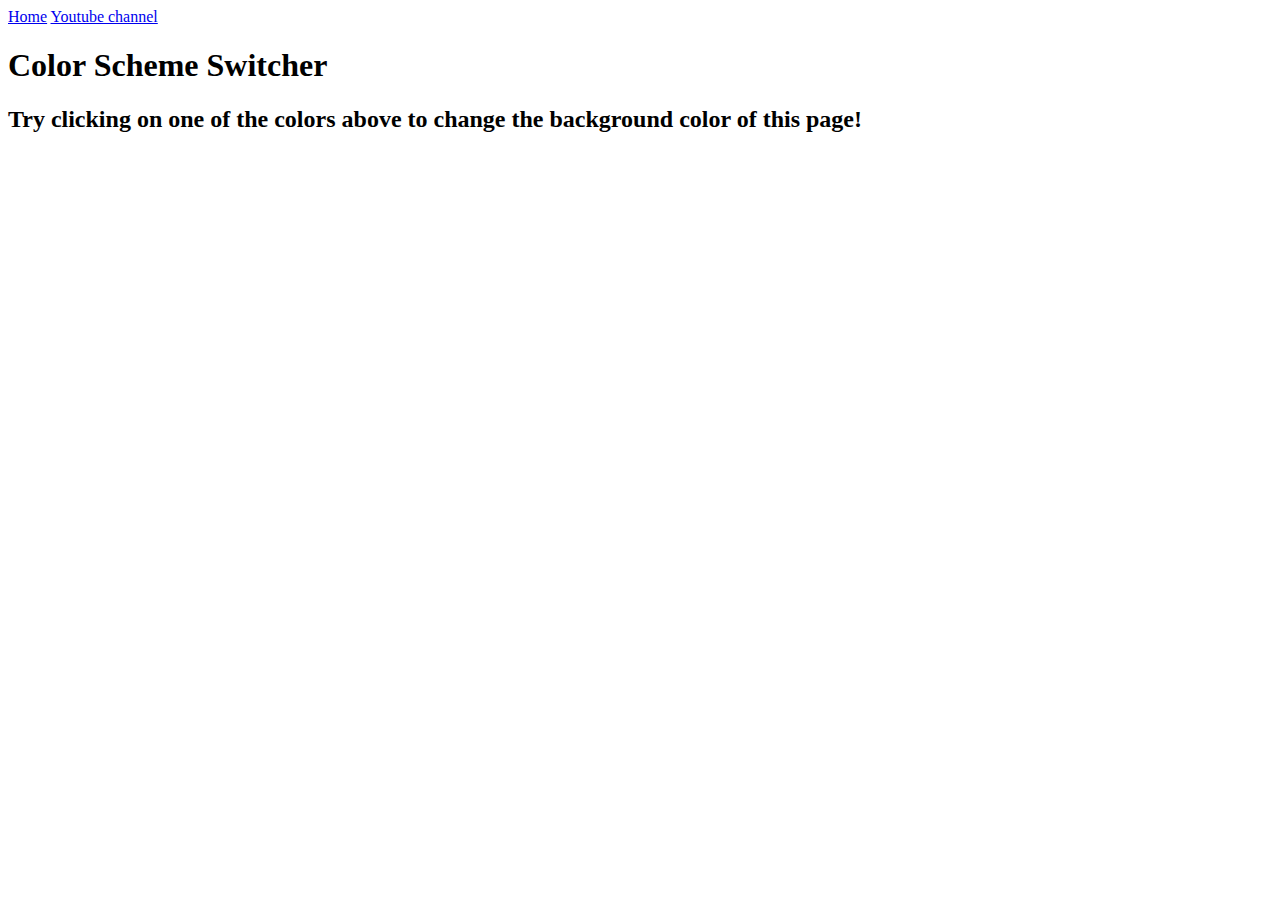
==== Color_Changer/index.html @ 77c2a9ac "Markup for the file" ====
<!DOCTYPE html>
<html lang="en">
  <head>
    <meta charset="UTF-8" />
    <meta name="viewport" content="width=device-width, initial-scale=1.0" />
    <meta http-equiv="X-UA-Compatible" content="ie=edge" />
    <link rel="stylesheet" href="style.css" />
    <link rel="stylesheet" href="../styles.css" />
    <title>JavaScript Background Color Switcher</title>
  </head>
  <body>
    <nav>
      <a href="/" aria-current="page">Home</a>
      <a target="_blank" href="https://www.youtube.com/@chaiaurcode"
        >Youtube channel</a
      >
    </nav>
    <div class="canvas">
      <!-- <a
        style="
          background-color: #fff;
          padding: 10px 30px;
          border-radius: 8px;
          color: #212121;
          text-decoration: none;
          border: 2px solid #212121;
        "
        href="../index.html"
        >Back to Home Page</a
      > -->
      <h1>Color Scheme Switcher</h1>
      <span class="button" id="grey"></span>
      <span class="button" id="white"></span>
      <span class="button" id="blue"></span>
      <span class="button" id="yellow"></span>
      <h2>
        Try clicking on one of the colors above
        <span>to change the background color of this page!</span>
      </h2>
    </div>
    <script src="Colorchanger.js"></script>
  </body>
</html>
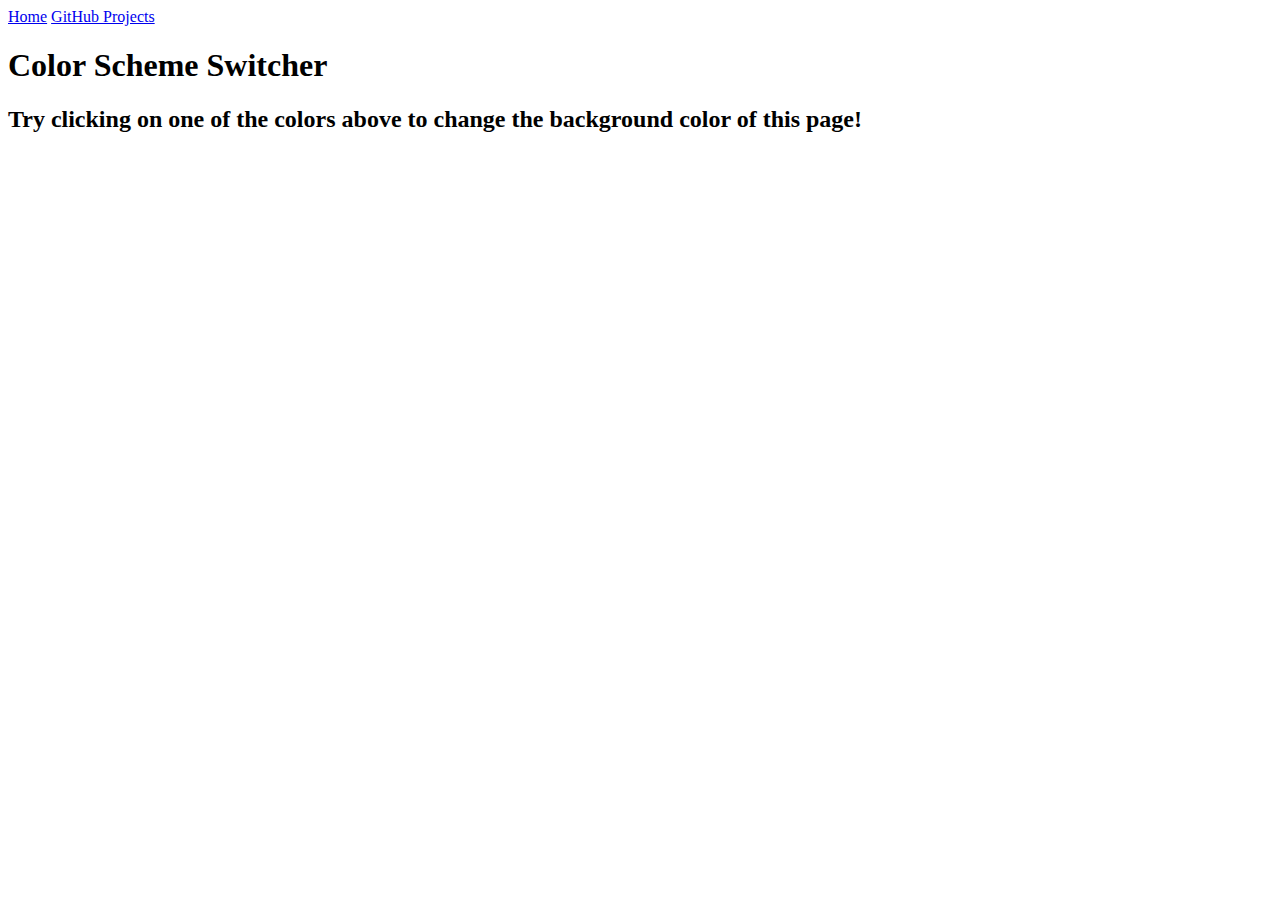
==== commit 84c018ae: "markup file updated" ====
--- a/Color_Changer/index.html
+++ b/Color_Changer/index.html
@@ -11,8 +11,8 @@
   <body>
     <nav>
       <a href="/" aria-current="page">Home</a>
-      <a target="_blank" href="https://www.youtube.com/@chaiaurcode"
-        >Youtube channel</a
+      <a target="_blank" href="https://github.com/ankesh28raj/Projects"
+        >GitHub Projects</a
       >
     </nav>
     <div class="canvas">
@@ -38,6 +38,6 @@
         <span>to change the background color of this page!</span>
       </h2>
     </div>
-    <script src="Colorchanger.js"></script>
+    <script src="./script.js"></script>
   </body>
 </html>
